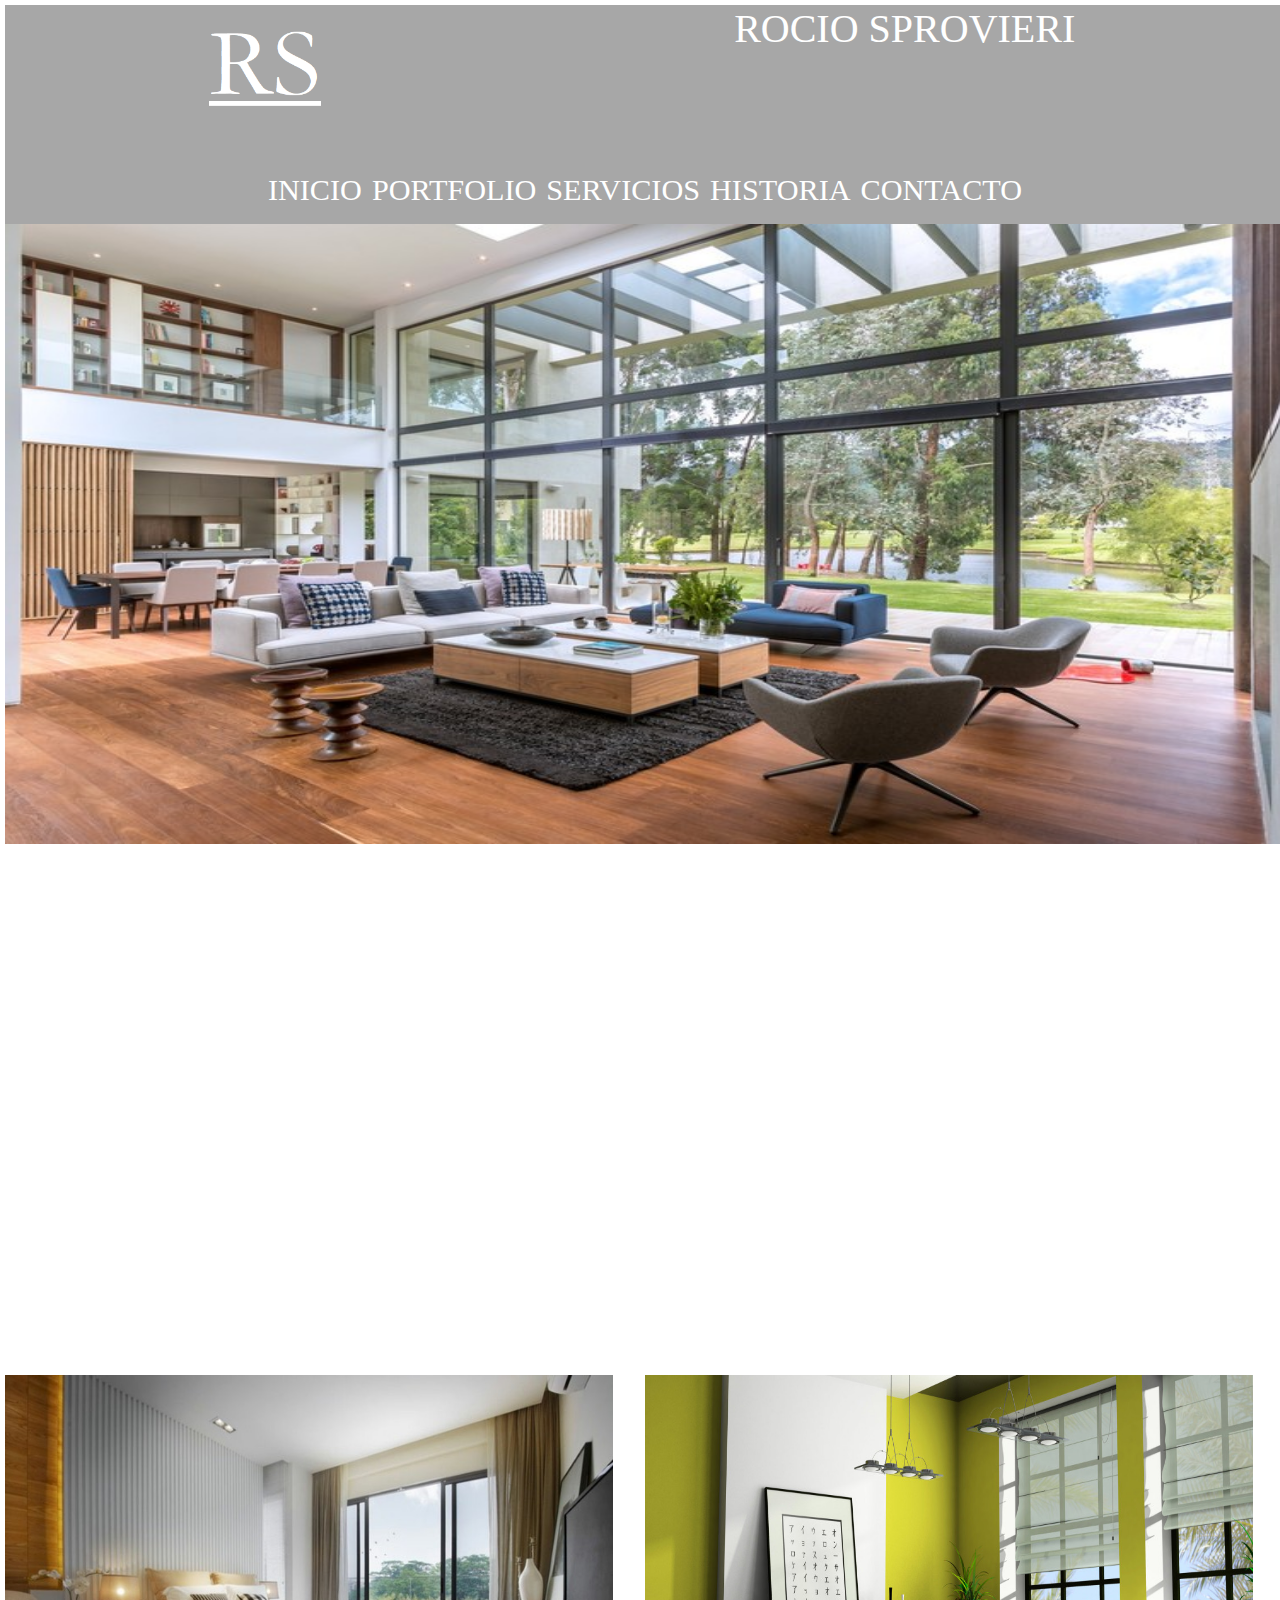
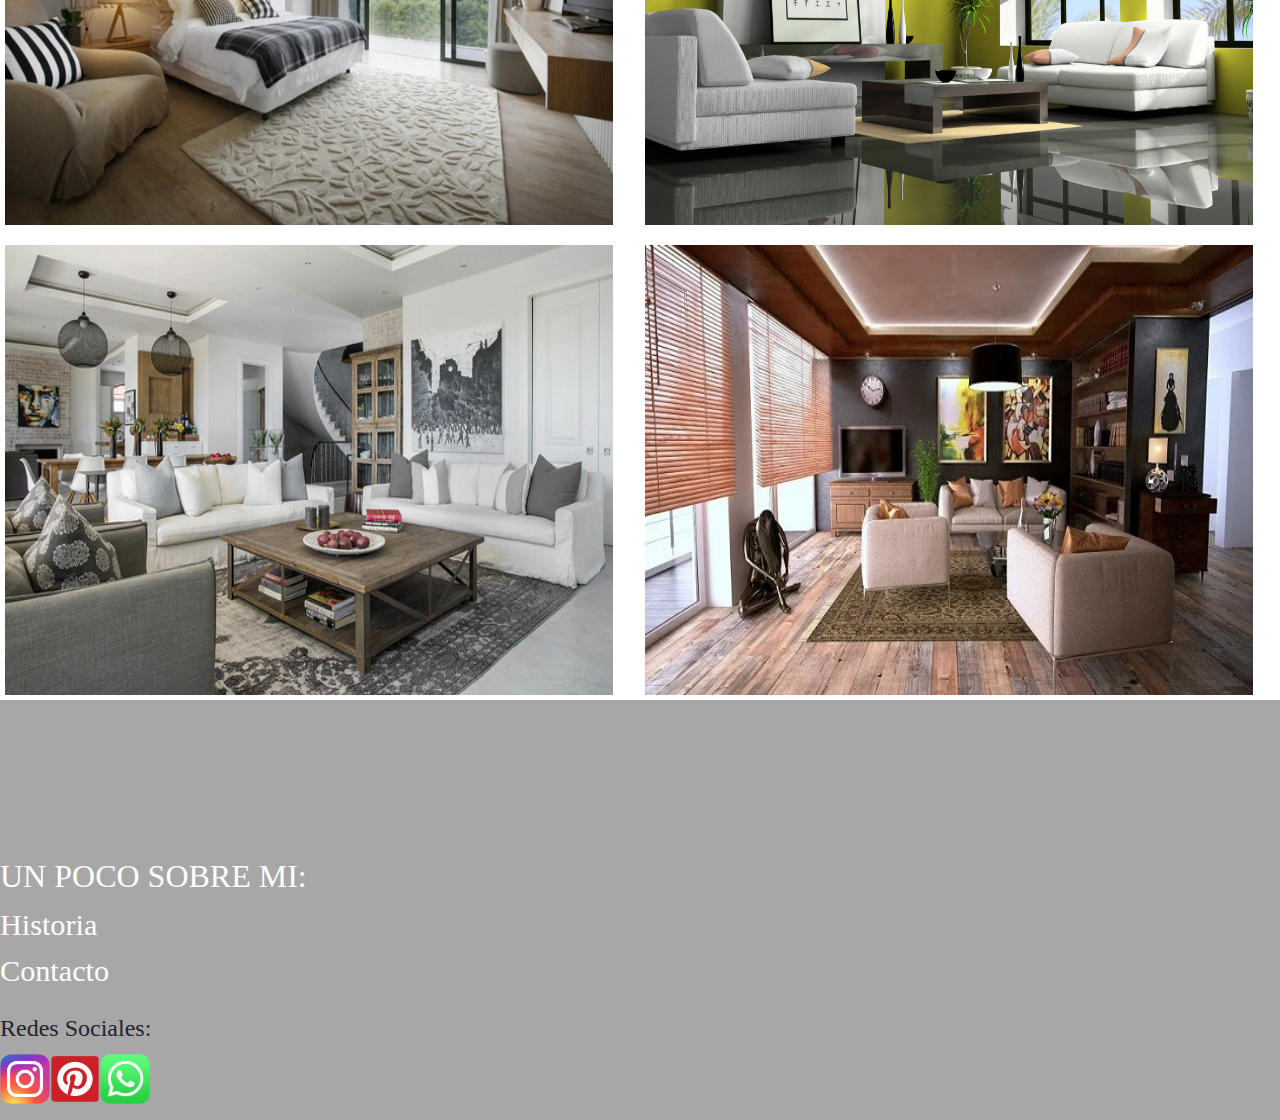
==== index.html @ 81e917f5 "agregue a todas las paginas bootstrap css/js" ====
<!DOCTYPE html>
<html lang="es">
<head>
    <meta charset="UTF-8">
    <meta http-equiv="X-UA-Compatible" content="IE=edge">
    <meta name="viewport" content="width=device-width, initial-scale=1.0">
    <title>Portfolio Rocio</title>
    <link rel="stylesheet" href="css/estilos.css">
    <link rel="stylesheet" href="css/bootstrap.min.css">
    <script src="js/bootstrap.min.js"></script>
</head>
<body>
    <header>
        <nav class="nav">    
            <img class="logo" src="img/LOGOL.png" alt="logo">    
            <h1 class="tipe">ROCIO SPROVIERI</h1>
            <ul class="nav-menu">
                <li class="boton"><a href="index.html" target="_parent">INICIO</a></li>
                <li class="boton"><a href="portfolio.html" target="_parent">PORTFOLIO</a></li>
                <li class="boton"><a href="servicios.html" target="_parent">SERVICIOS</a></li>
                <li class="boton"><a href="yo.html" target="_parent">HISTORIA</a></li>
                <li class="boton"><a href="contacto.html" target="_parent">CONTACTO</a></li>
            </ul>
        </nav>
        <img class="img1" src="img/1ra.jpg" alt="1ra foto">
        <br>
        <iframe class="video" width="560" height="315" src="https://www.youtube.com/embed/4fPJVQ8fsrI?start=60" title="YouTube video player" frameborder="0" 
        allow="accelerometer; autoplay; clipboard-write; encrypted-media; gyroscope; picture-in-picture" allowfullscreen></iframe>
        <section>
            <div class="imagenes">
                <div class="foto1"><img class="fto" src="img/2da.jpg" alt="foto2"></div>
                <div class="foto2"><img class="fto" src="img/3ra.jpg" alt="foto3"></div>
                <div class="foto3"><img class="fto" src="img/4ta.jpg" alt="foto4"></div>
                <div class="foto4"><img class="fto" src="img/5ta.webp" alt="foto5"></div>
            </div>
        </section>
    </header>
    <footer>
        <iframe class="mapa" src="https://www.google.com/maps/embed?pb=!1m18!1m12!1m3!1d3284.7156997148463!2d-58.434461285195816!3d-34.58605956407012!2m3!1f0!2f0!3f0!3m2!1i1024!2i768!4f13.1!3m3!1m2!1s0x95bcc945173b3dd7%3A0xe8a347bb55df550c!2sCoderhouse!5e0!3m2!1ses!2sar!4v1648318679535!5m2!1ses!2sar" width="200" height="200" style="border:0;" 
        allowfullscreen="" loading="lazy" referrerpolicy="no-referrer-when-downgrade"></iframe>
        <div>
            <h2 class="tipe">UN POCO SOBRE MI:</h2>
            <ul class="nav-footer">
                <li><a href="yo.html" target="_parent">Historia</a></li>
                <li><a href="contacto.html" target="_parent">Contacto</a></li>
            </ul>
        </div>
        <div class="field">
            <fieldset>
                <legend>Redes Sociales:</legend>
                <ul class="redes-sociales">
                    <li><a href="https://www.instagram.com/rochisprovieri/?hl=es" target="_blank"><img class="img-redes" src="img/Instagram-logo.webp" alt="Instagram-logo"></a></li>
                    <li><a href="https://ar.pinterest.com/" target="_blank"><img class="img-redes" src="img/Pinterest-Logo.webp" alt="Pinterest-logo"></a></li>
                    <li><a href="https://api.whatsapp.com/send?phone=+4531224099" target="_blank"><img class="img-redes" src="img/WhatsApp-logo.webp" alt="WhatsApp-logo"></a></li>
                </ul>
            </fieldset>
        </div>
    </footer>
</body>
</html>
---- css/estilos.css ----
body{
    /*background-color: #F2F3F4;*/
    background-color: #dcdcdc;
}
header{
    width: 100%;
    height: 100%;
    margin: 5px;
}
.logo{
    width: 150px;
    height: 125px;
    animation-duration: 5s;
    animation-name: titulo;
    animation-iteration-count: initial;
}
.nav{
    display: flex;
    justify-content: space-around;
    /*background-color: #FAE5D3;*/
    background-color: #a7a7a7;
}
ul li a {
    text-decoration: none;
    font-size: 0.80cm;
    color: white;
    font-style: normal;
}
h1{
    font-size: 35px;
    padding: 0 25px;
    line-height: 125px;
    color: white;
    animation-duration: 5s;
    animation-name: titulo;
    animation-iteration-count: initial;
}
@keyframes titulo{
    0%{
        opacity: 0;
    }
    100%{
        opacity: 1;
    }
}
.nav-menu{
    display: flex;
    margin-right: 30px;
    list-style: none;
    font-size: 35px;
    line-height: 50px;
    margin: 35px 5px 5px 5px;
    font-family: Garamond, serif;
    color: white;
    animation-duration: 5s;
    animation-name: titulo;
    animation-iteration-count: initial;
}
.boton{
    font-size: 18px;
    margin: 0 5px;
    line-height: 50px;
    text-transform: uppercase;
}
.img1{
    display: flex;
    justify-content: center;
    width: 100%;
    height: 620px;
}
.imagenes {
    display: grid;
    grid-template-columns: 1fr 1fr;
    grid-template-rows: 1fr 1fr;
    gap: 20px 0px;
    justify-content: center;
}
.foto1 {
    grid-area: 1 / 1 / 2 / 2;
}
.foto2 {
    grid-area: 1 / 2 / 2 / 3;
}
.foto3 {
    grid-area: 2 / 1 / 3 / 2;
}
.foto4 {
    grid-area: 2 / 2 / 3 / 3;
}
.fto{
    width: 95%;
    height: 450px ;
    transition: height 2s;
}
.fto:hover{
    height: 500px;
}
.video{
    position: static;
    width: 100%;
    height: 500px;
}
ul li a:hover{
    color: coral;
}
.tipe, ul li a legend{
    font-family:Garamond, serif;
    color: white;
}
/*-----------------------footer-------------------------------*/
footer{
    /*background-color: #FAE5D3;*/
    background-color: #a7a7a7;
    display:flex;
    justify-content: space-between;
}
.mapa{
    width: 200px;
    height: 150px;
}
.nav-footer{
    list-style: none;
    font-family: Garamond, serif;
}
.redes-sociales{
    display: flex;
    list-style: none;
}
.img-redes{
    width: 50px;
    height: 50px;
}
legend{
    color: white;
    font-size: 30px;
    font-family: garamond, serif;
}
/*----------------------------portfolio--------------------------*/
*{
    margin: 0%;
    padding: 0%;
    box-sizing: border-box;
}
.port{
    display: column;
}
.port1, .port2, .port3, .port4, .port5{
    width: 100%;
    height: 100%;
}
.izquierda{
    display: flex;
    margin: 5px;
}
.derecha{
    display: flex;
    justify-content: start;
    flex-direction: row-reverse;
}
p{
    text-align: center;
    margin: 50px;
}
/*----------------servicios----------------*/
.servic{
    display:grid;
}
.bordes{
    border: 1px solid black;
    margin: 2% 5%;
    width: auto;
    height: auto;
}
.acomodar{
    text-align: center;
    justify-content: center;
    font-family: Garamond, serif;
}

/*---------------yo---------------------*/
.imgro{
    text-align: center;
    margin: 5px 25%;
    height: 600px;
    width: 600px;
}
/*--------------contacto---------------*/
.contac{
    text-align: center;
    font-family: Garamond, serif;
}

/*----------------------------MEDIA------------------------------------*/
@media only screen and (max-width: 1023px){
    body{
        /*background-color: #F2F3F4;*/
        background-color: #dcdcdc;
    }
    header{
        width: 100%;
        height: 100%;
        margin: 5px;
    }
    .logo{
        align-items: center;
        width: 100px;
        height: 100px;
    }
    .nav{
        /*background-color: #FAE5D3;*/
        background-color: #a7a7a7;
        display: flex;
        flex-flow: column;
        align-items: center;
        width: auto;
        height: auto;
    }
    ul li a {
        text-decoration: none;
        font-size: 0.40cm;
    }
    h1{
        font-size: 20px;
    }
    .nav-menu{
        display:flex;
        list-style: none;
        margin: 35px 5px 5px 5px;
    }
    .boton{
        font-size: 18px;
        margin: 0 5px;
        line-height: 50px;
        text-transform: uppercase;
    }
    .img1{
        display: flex;
        justify-content: center;
        width: 100%;
        height: 50%;
    }
    .video{
        width: 95%;
        height: 300px;
    }
    .imagenes {
        display: flex;
        flex-direction: column;
        align-items: center;
    }
    .fto{
        /*margin: 0%;*/
        width: 100%;
        height: 50%;  
    }
    .video{
        position: static;
        width: 100%;
        height: 500px;
    }
    ul li a:hover{
        color: coral;
    }
    .tipe, ul li a legend{
        font-family: helvetica;
    }
    /*-------footer-------*/
    footer{
        /*background-color: #FAE5D3;*/
        background-color: #a7a7a7;
        display:flex;
        flex-direction: column;
        align-items: center;
    }
    .mapa{
        width: 100px;
        height: 75px;
    }
    .nav-footer{
        list-style: none;
        text-align: center;
    }
    .redes-sociales{
        display: flex;
        list-style: none;
        justify-content: center;
    }
    .img-redes{
        width: 50px;
        height: 50px;
    }
    h2{
        font-size: 20px;
        text-align: center;
    }
    .field{
        width: 50%;
    }
    legend{
        font-size: 20px;
    }
    /*----------------portfolio--------------*/
    *{
        margin: 0%;
        padding: 0%;
        box-sizing: border-box;
    }
    .port{
        display: column;
        height: 100%;
        width: 100%;
        padding: 20px;
    }
    .port1, .port2, .port3, .port4, .port5{
        width: 100%;
        height: 300px;
    }
    .izquierda{
        display: block;
        margin: 5px;
    }
    .derecha{
        display: block;
        justify-content: start;
        /*flex-direction: row-reverse;*/
    }
    p{
        text-align: center;
        margin: 50px;
    }
    /*-------------------yo-----------------------*/
    .imgro{
        text-align: center;
        margin: 5px 25%;
        height: 200px;
        width: 200px;
    }
    .bordes{
        border: 1px solid black;
        margin: 2% 5%;
        width: auto;
        height: 550px;
    }
}
@media only screen and (max-width: 400px){
    body{
        /*background-color: #F2F3F4;*/
        background-color: #dcdcdc;
    }
    header{
        width: 100%;
        height: 100%;
        margin: 5px;
    }
    .logo{
        align-items: center;
        width: 100px;
        height: 100px;
    }
    .nav{
        /*background-color: #FAE5D3;*/
        background-color: #a7a7a7;
        display: flex;
        flex-flow: column;
        align-items: center;
        width: auto;
        height: auto;
    }
    ul li a {
        text-decoration: none;
        font-size: 0.40cm;
    }
    h1{
        font-size: 20px;
    }
    .nav-menu{
        display:flex;
        flex-direction: column;
        list-style: none;
        margin: 35px 5px 5px 5px;
    }
    .boton{
        font-size: 18px;
        margin: 0 5px;
        line-height: 50px;
        text-transform: uppercase;
    }
    .img1{
        display: flex;
        justify-content: center;
        width: 100%;
        height: 50%;
    }
    .video{
        width: 95%;
        height: 300px;
    }
    .imagenes {
        display: flex;
        flex-direction: column;
        align-items: center;
    }
    .fto{
        /*margin: 0%;*/
        width: 100%;
        height: 50%;  
    }
    .video{
        position: static;
        width: 100%;
        height: 500px;
    }
    ul li a:hover{
        color: coral;
    }
    .tipe, ul li a legend{
        font-family: helvetica;
    }
    /*-------footer-------*/
    footer{
        /*background-color: #FAE5D3;*/
        background-color: #a7a7a7;
        display:flex;
        flex-direction: column;
    }
    .mapa{
        width: 100px;
        height: 75px;
    }
    .nav-footer{
        list-style: none;
        text-align: center;
    }
    .redes-sociales{
        display: flex;
        list-style: none;
    }
    .img-redes{
        width: 50px;
        height: 50px;
    }
    h2{
        font-size: 20px;
        text-align: center;
    }
    .field{
        width: 50%;
    }
    legend{
        font-size: 20px;
    }
    /*----------------portfolio--------------*/
    *{
        margin: 0%;
        padding: 0%;
        box-sizing: border-box;
    }
    .port{
        display: column;
        height: 100%;
        width: 100%;
        padding: 20px;
    }
    .port1, .port2, .port3, .port4, .port5{
        width: 100%;
        height: 300px;
    }
    .izquierda{
        display: block;
        margin: 5px;
    }
    .derecha{
        display: block;
        justify-content: start;
        /*flex-direction: row-reverse;*/
    }
    p{
        text-align: center;
        margin: 50px;
    }
    /*-------------------yo-----------------------*/
    .imgro{
        text-align: center;
        margin: 5px 25%;
        height: 200px;
        width: 200px;
    }
    .bordes{
        border: 1px solid black;
        margin: 2% 5%;
        width: auto;
        height: 550px;
    }
}
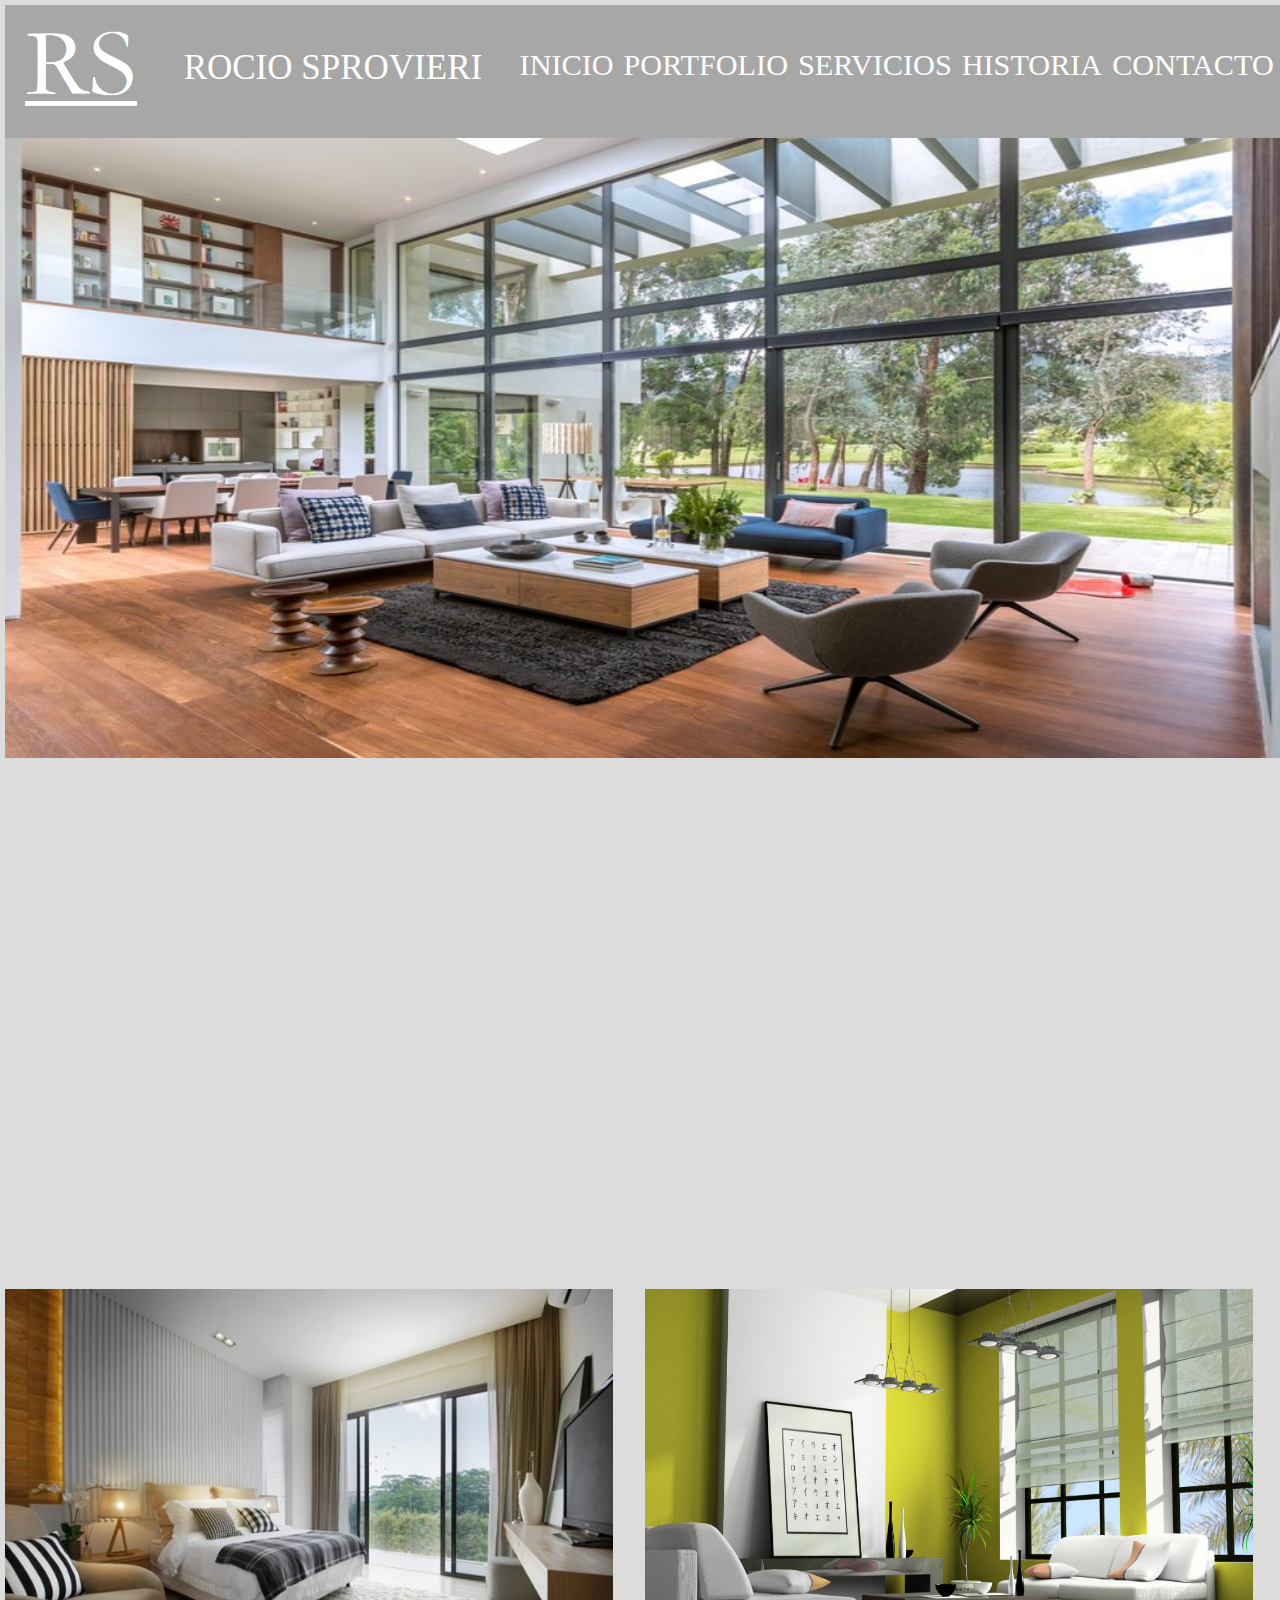
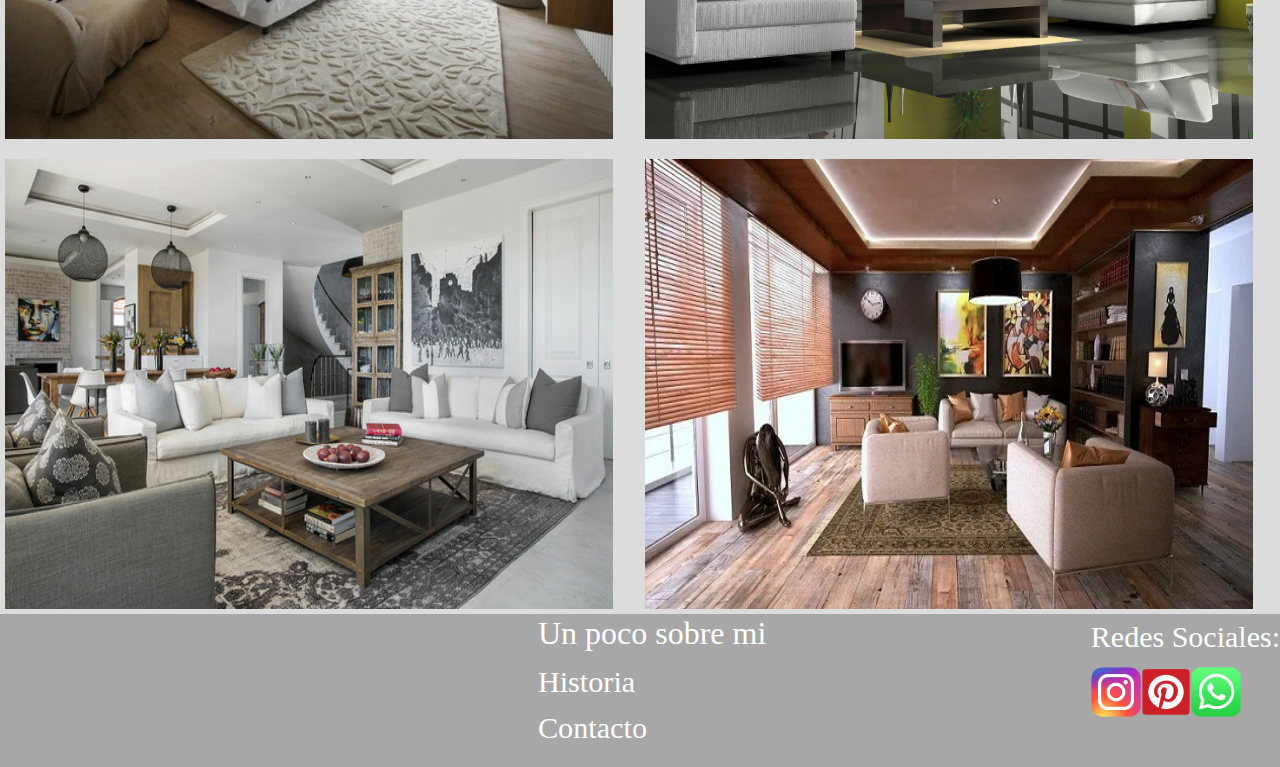
==== commit b70dccbd: "modificaciones necesarias para la 2da entregua" ====
--- a/index.html
+++ b/index.html
@@ -5,9 +5,8 @@
     <meta http-equiv="X-UA-Compatible" content="IE=edge">
     <meta name="viewport" content="width=device-width, initial-scale=1.0">
     <title>Portfolio Rocio</title>
+    <link rel="stylesheet" href="css/bootstrap.min.css">
     <link rel="stylesheet" href="css/estilos.css">
-    <link rel="stylesheet" href="css/bootstrap.min.css">
-    <script src="js/bootstrap.min.js"></script>
 </head>
 <body>
     <header>
@@ -22,30 +21,30 @@
                 <li class="boton"><a href="contacto.html" target="_parent">CONTACTO</a></li>
             </ul>
         </nav>
-        <img class="img1" src="img/1ra.jpg" alt="1ra foto">
+        <img class="img1 img-fluid" src="img/1ra.jpg" alt="1ra foto">
         <br>
         <iframe class="video" width="560" height="315" src="https://www.youtube.com/embed/4fPJVQ8fsrI?start=60" title="YouTube video player" frameborder="0" 
         allow="accelerometer; autoplay; clipboard-write; encrypted-media; gyroscope; picture-in-picture" allowfullscreen></iframe>
         <section>
             <div class="imagenes">
-                <div class="foto1"><img class="fto" src="img/2da.jpg" alt="foto2"></div>
-                <div class="foto2"><img class="fto" src="img/3ra.jpg" alt="foto3"></div>
-                <div class="foto3"><img class="fto" src="img/4ta.jpg" alt="foto4"></div>
-                <div class="foto4"><img class="fto" src="img/5ta.webp" alt="foto5"></div>
+                <div class="foto1 img-fluid"><img class="fto" src="img/2da.jpg" alt="foto2"></div>
+                <div class="foto2 img-fluid"><img class="fto" src="img/3ra.jpg" alt="foto3"></div>
+                <div class="foto3 img-fluid"><img class="fto" src="img/4ta.jpg" alt="foto4"></div>
+                <div class="foto4 img-fluid"><img class="fto" src="img/5ta.webp" alt="foto5"></div>
             </div>
         </section>
     </header>
     <footer>
-        <iframe class="mapa" src="https://www.google.com/maps/embed?pb=!1m18!1m12!1m3!1d3284.7156997148463!2d-58.434461285195816!3d-34.58605956407012!2m3!1f0!2f0!3f0!3m2!1i1024!2i768!4f13.1!3m3!1m2!1s0x95bcc945173b3dd7%3A0xe8a347bb55df550c!2sCoderhouse!5e0!3m2!1ses!2sar!4v1648318679535!5m2!1ses!2sar" width="200" height="200" style="border:0;" 
+        <iframe class="mapa col-sm-2 col-md-2 col-lg-2 col-xl-2" src="https://www.google.com/maps/embed?pb=!1m18!1m12!1m3!1d3284.7156997148463!2d-58.434461285195816!3d-34.58605956407012!2m3!1f0!2f0!3f0!3m2!1i1024!2i768!4f13.1!3m3!1m2!1s0x95bcc945173b3dd7%3A0xe8a347bb55df550c!2sCoderhouse!5e0!3m2!1ses!2sar!4v1648318679535!5m2!1ses!2sar" width="200" height="200" style="border:0;" 
         allowfullscreen="" loading="lazy" referrerpolicy="no-referrer-when-downgrade"></iframe>
         <div>
-            <h2 class="tipe">UN POCO SOBRE MI:</h2>
+            <h2 class="tipe">Un poco sobre mi</h2>
             <ul class="nav-footer">
                 <li><a href="yo.html" target="_parent">Historia</a></li>
                 <li><a href="contacto.html" target="_parent">Contacto</a></li>
             </ul>
         </div>
-        <div class="field">
+        <div>
             <fieldset>
                 <legend>Redes Sociales:</legend>
                 <ul class="redes-sociales">
@@ -56,5 +55,6 @@
             </fieldset>
         </div>
     </footer>
+    <script src="js/bootstrap.min.js"></script>
 </body>
 </html>
--- a/css/estilos.css
+++ b/css/estilos.css
@@ -90,10 +90,10 @@
 .fto{
     width: 95%;
     height: 450px ;
-    transition: height 2s;
+    transition: all ease-out 0.2s;
 }
 .fto:hover{
-    height: 500px;
+    transform: scale(1.05);
 }
 .video{
     position: static;
@@ -269,7 +269,7 @@
         /*background-color: #FAE5D3;*/
         background-color: #a7a7a7;
         display:flex;
-        flex-direction: column;
+        /*flex-direction: column;*/
         align-items: center;
     }
     .mapa{
@@ -421,7 +421,7 @@
         /*background-color: #FAE5D3;*/
         background-color: #a7a7a7;
         display:flex;
-        flex-direction: column;
+        /*flex-direction: column;*/
     }
     .mapa{
         width: 100px;
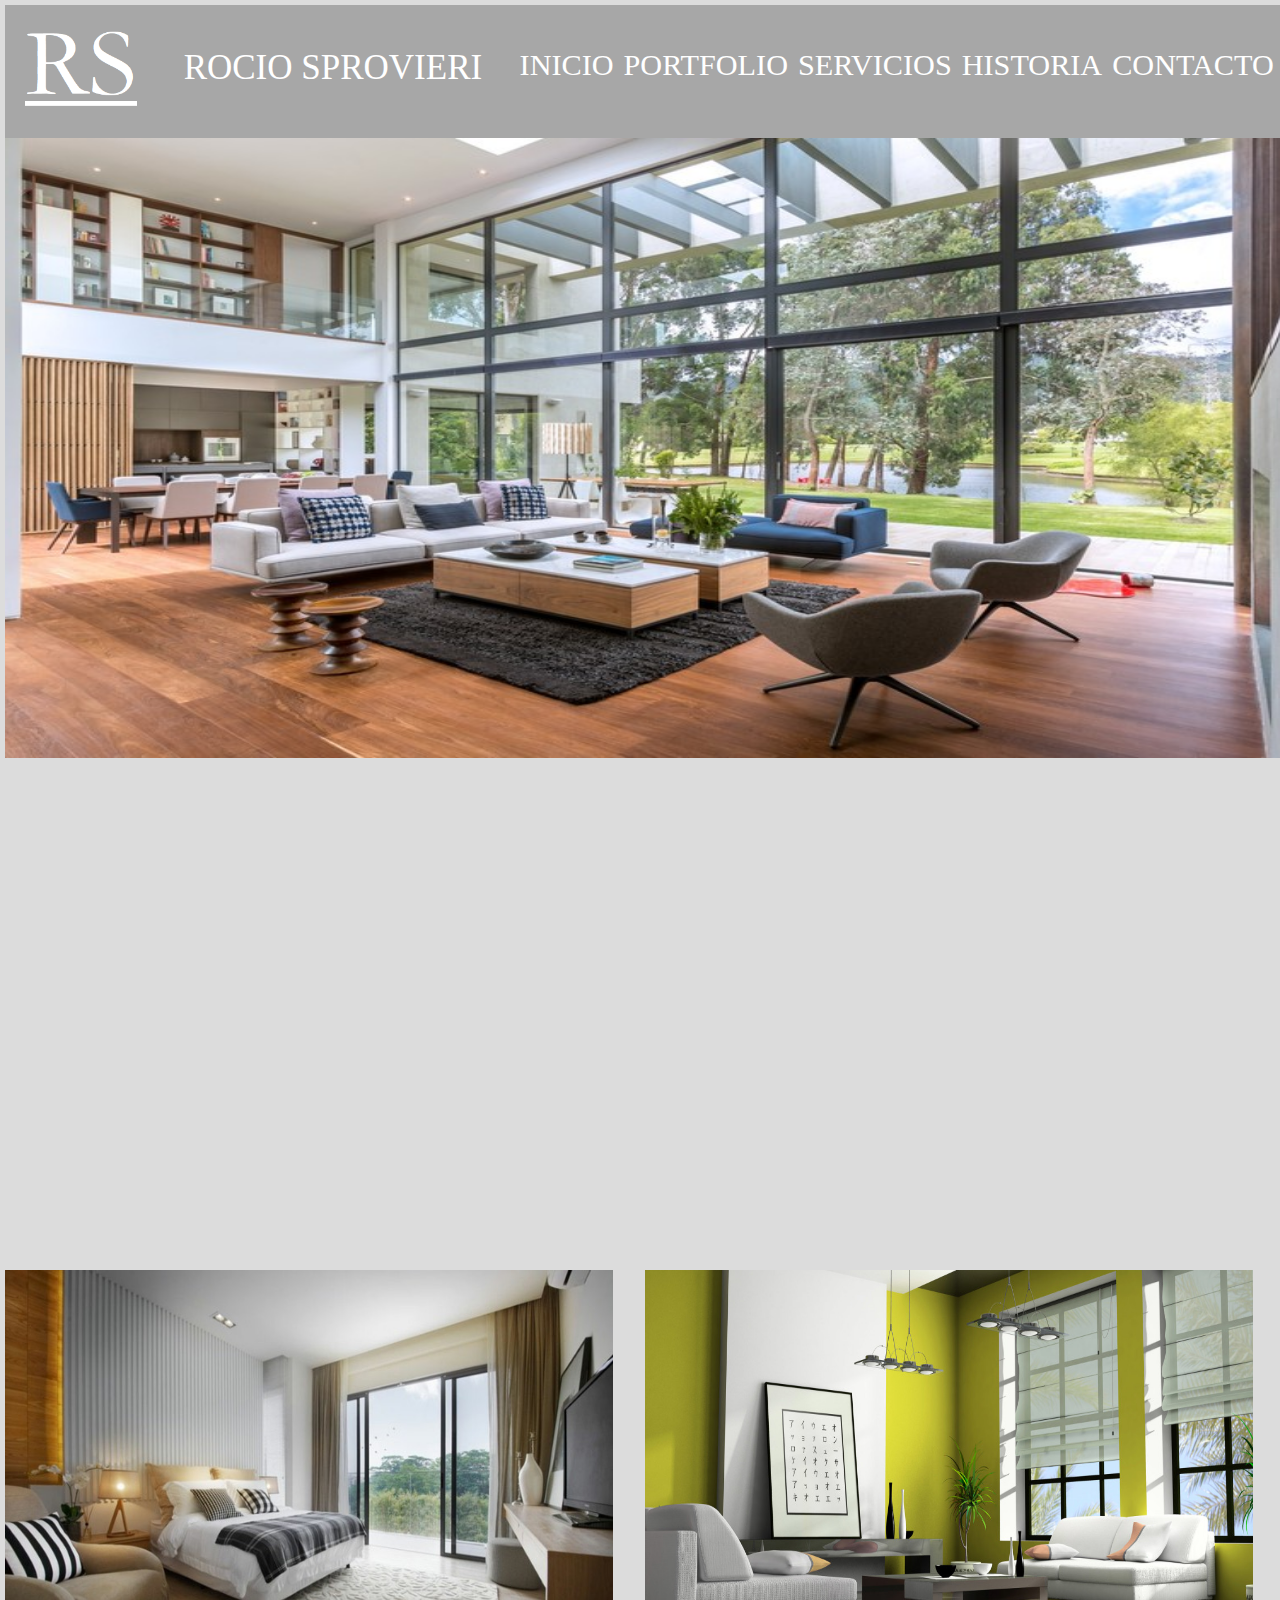
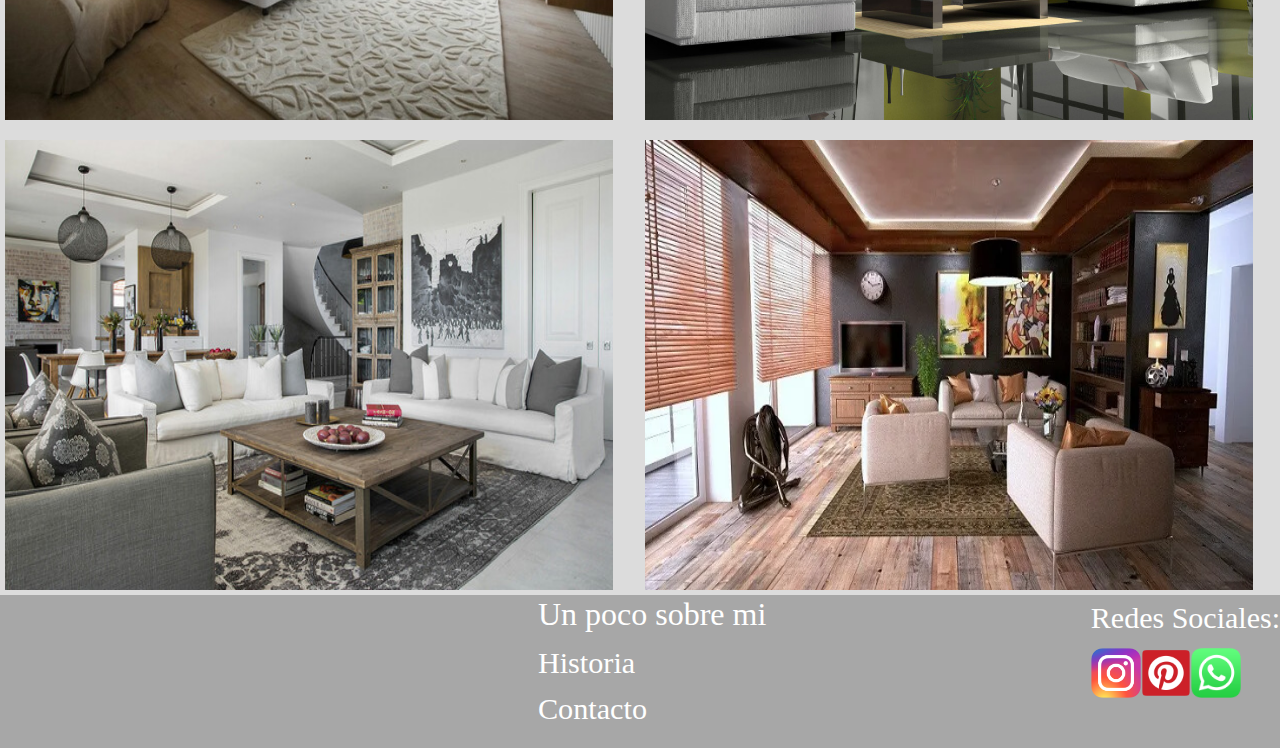
==== commit 268261e5: "separe el header y agregue un main" ====
--- a/index.html
+++ b/index.html
@@ -22,7 +22,8 @@
             </ul>
         </nav>
         <img class="img1 img-fluid" src="img/1ra.jpg" alt="1ra foto">
-        <br>
+    </header>
+    <main>
         <iframe class="video" width="560" height="315" src="https://www.youtube.com/embed/4fPJVQ8fsrI?start=60" title="YouTube video player" frameborder="0" 
         allow="accelerometer; autoplay; clipboard-write; encrypted-media; gyroscope; picture-in-picture" allowfullscreen></iframe>
         <section>
@@ -33,7 +34,7 @@
                 <div class="foto4 img-fluid"><img class="fto" src="img/5ta.webp" alt="foto5"></div>
             </div>
         </section>
-    </header>
+    </main>
     <footer>
         <iframe class="mapa col-sm-2 col-md-2 col-lg-2 col-xl-2" src="https://www.google.com/maps/embed?pb=!1m18!1m12!1m3!1d3284.7156997148463!2d-58.434461285195816!3d-34.58605956407012!2m3!1f0!2f0!3f0!3m2!1i1024!2i768!4f13.1!3m3!1m2!1s0x95bcc945173b3dd7%3A0xe8a347bb55df550c!2sCoderhouse!5e0!3m2!1ses!2sar!4v1648318679535!5m2!1ses!2sar" width="200" height="200" style="border:0;" 
         allowfullscreen="" loading="lazy" referrerpolicy="no-referrer-when-downgrade"></iframe>
--- a/css/estilos.css
+++ b/css/estilos.css
@@ -3,6 +3,11 @@
     background-color: #dcdcdc;
 }
 header{
+    width: 100%;
+    height: 100%;
+    margin: 5px;
+}
+main{
     width: 100%;
     height: 100%;
     margin: 5px;
@@ -103,7 +108,7 @@
 ul li a:hover{
     color: coral;
 }
-.tipe, ul li a legend{
+.tipe, .color, ul li a legend{
     font-family:Garamond, serif;
     color: white;
 }
@@ -144,9 +149,13 @@
 .port{
     display: column;
 }
-.port1, .port2, .port3, .port4, .port5{
+.port1, .port2, .port4, .port5{
     width: 100%;
     height: 100%;
+}
+.port3{
+    width: 60%;
+    height: 60%;
 }
 .izquierda{
     display: flex;
@@ -188,6 +197,9 @@
 .contac{
     text-align: center;
     font-family: Garamond, serif;
+    align-items: center;
+    display: flex;
+    flex-direction: column;
 }
 
 /*----------------------------MEDIA------------------------------------*/
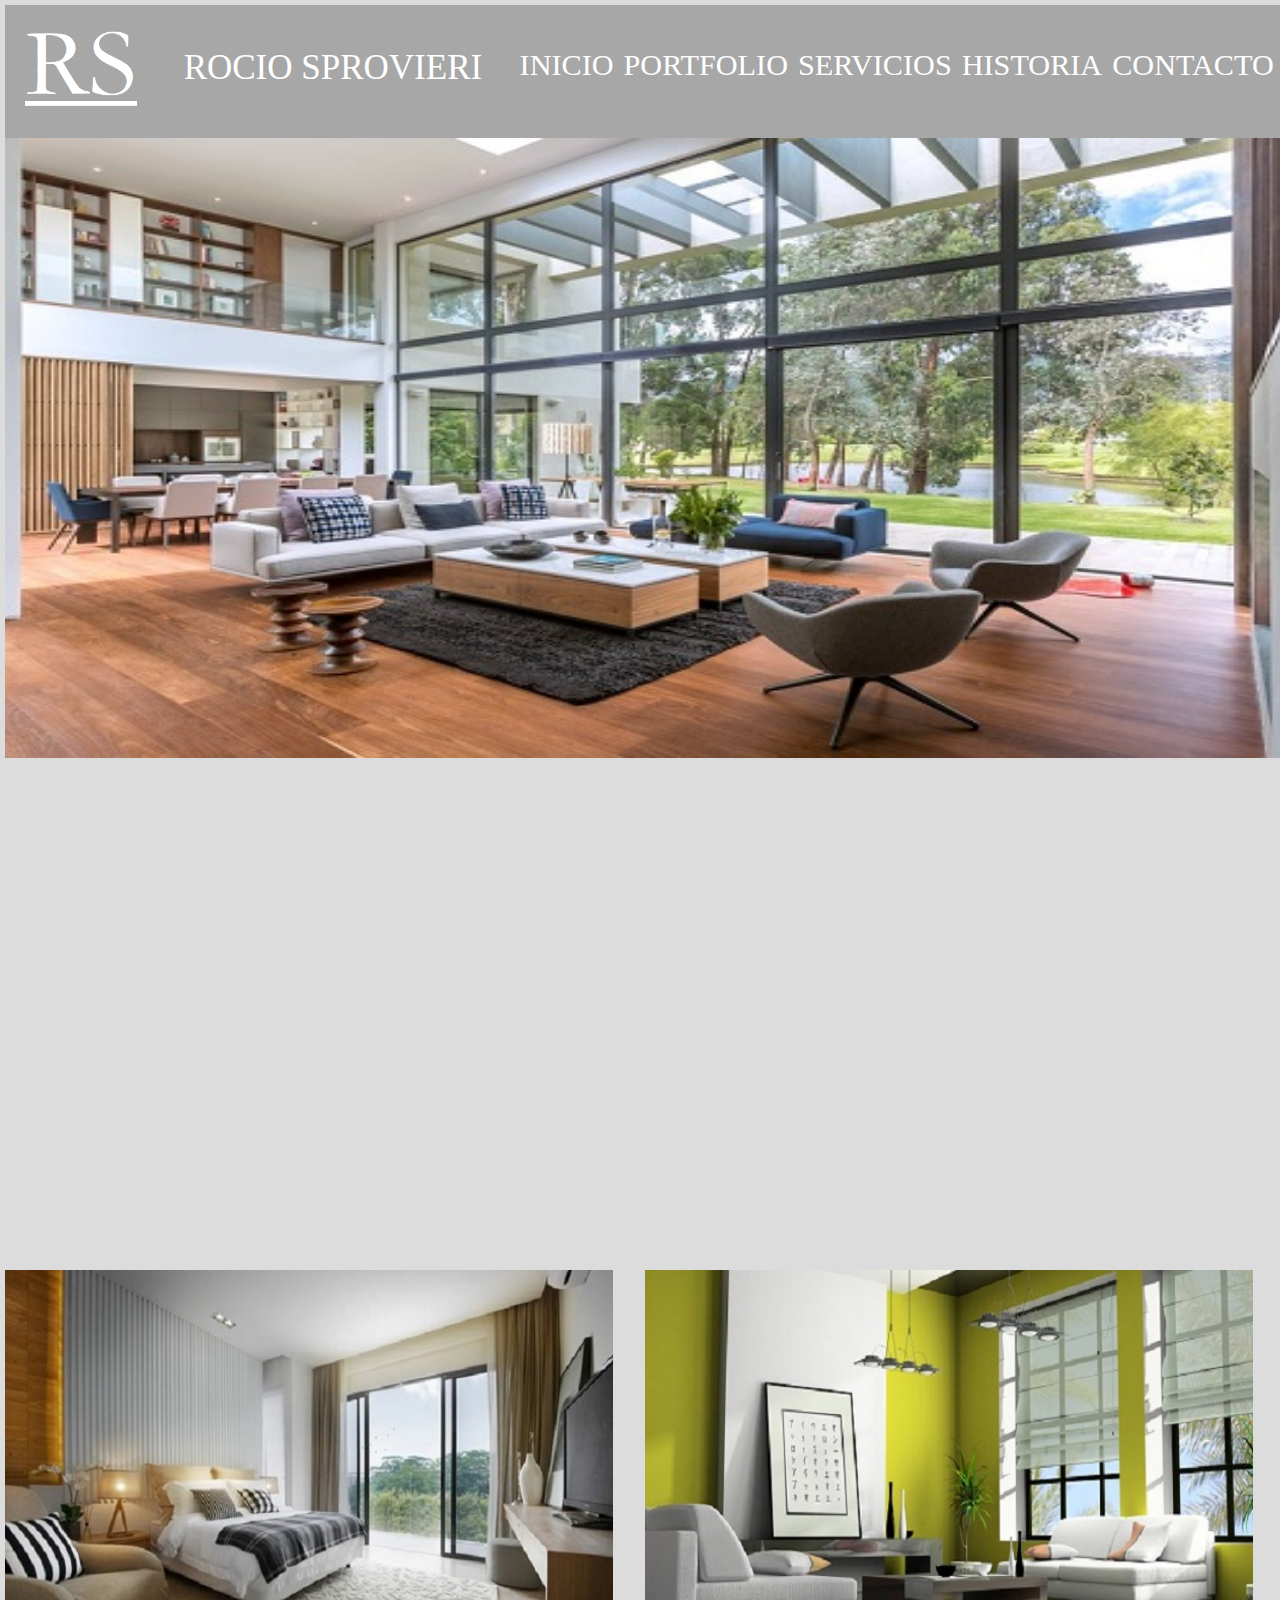
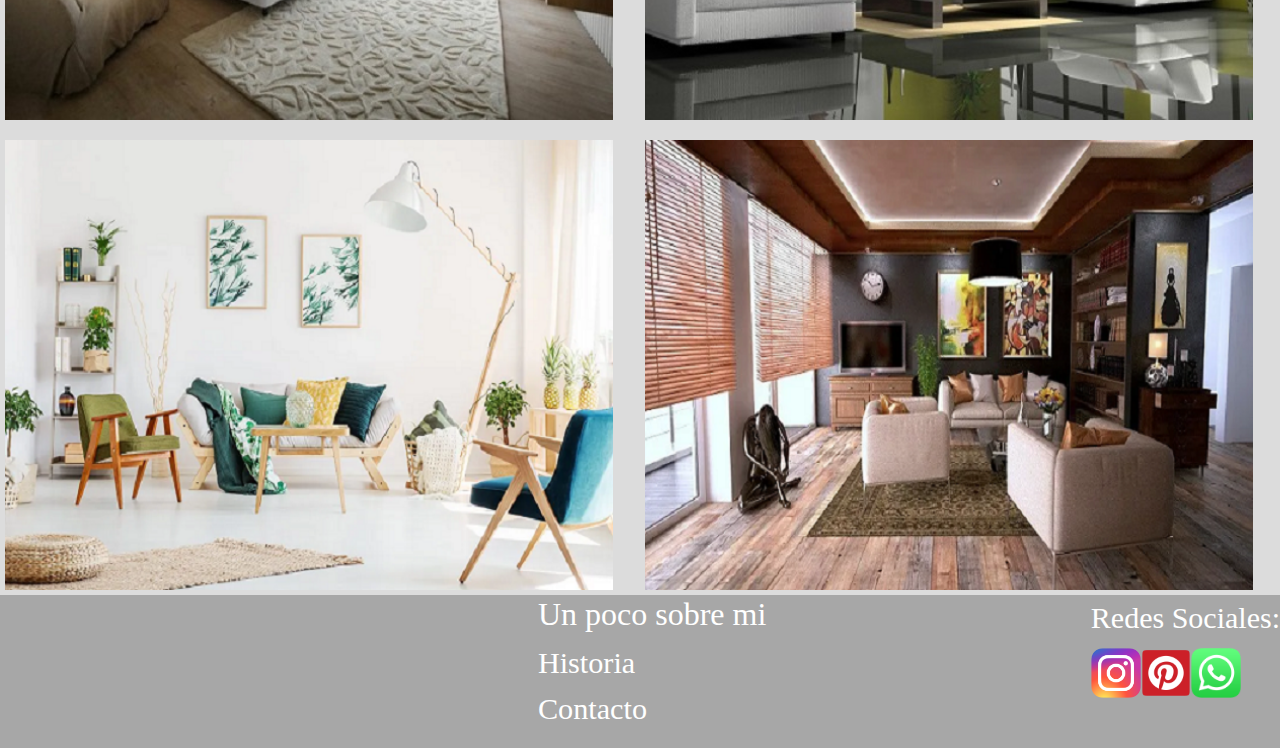
==== commit 71226ad5: "ultimas modificaciones para la entrega final" ====
--- a/index.html
+++ b/index.html
@@ -4,6 +4,9 @@
     <meta charset="UTF-8">
     <meta http-equiv="X-UA-Compatible" content="IE=edge">
     <meta name="viewport" content="width=device-width, initial-scale=1.0">
+    <meta name="description" content="Portfolio de Rocio Sprovieri">
+    <meta name="keywords" content="portfolio, rocio sprovieri, rocio, sprovieri, diseños interiores, diseño, interior">
+    <meta name="author" content="Matias Sprovieri">
     <title>Portfolio Rocio</title>
     <link rel="stylesheet" href="css/bootstrap.min.css">
     <link rel="stylesheet" href="css/estilos.css">
@@ -21,17 +24,17 @@
                 <li class="boton"><a href="contacto.html" target="_parent">CONTACTO</a></li>
             </ul>
         </nav>
-        <img class="img1 img-fluid" src="img/1ra.jpg" alt="1ra foto">
+        <a href="portfolio.html#1rafoto"><img class="img1 img-fluid" src="img/1raaa.jpg" alt="foto living"></a>
     </header>
     <main>
         <iframe class="video" width="560" height="315" src="https://www.youtube.com/embed/4fPJVQ8fsrI?start=60" title="YouTube video player" frameborder="0" 
         allow="accelerometer; autoplay; clipboard-write; encrypted-media; gyroscope; picture-in-picture" allowfullscreen></iframe>
         <section>
             <div class="imagenes">
-                <div class="foto1 img-fluid"><img class="fto" src="img/2da.jpg" alt="foto2"></div>
-                <div class="foto2 img-fluid"><img class="fto" src="img/3ra.jpg" alt="foto3"></div>
-                <div class="foto3 img-fluid"><img class="fto" src="img/4ta.jpg" alt="foto4"></div>
-                <div class="foto4 img-fluid"><img class="fto" src="img/5ta.webp" alt="foto5"></div>
+                <div class="foto1 img-fluid"><a href="portfolio.html#2dafoto"><img class="fto" src="img/2dafoto.jpg" alt="foto habitacion"></a></div>
+                <div class="foto2 img-fluid"><a href="portfolio.html#3rafoto"><img class="fto" src="img/3rafoto.jpg" alt="primera vista entrada"></a></div>
+                <div class="foto3 img-fluid"><a href="portfolio.html#4tafoto"><img class="fto" src="img/4tafoto.png" alt="sala de estar"></a></div>
+                <div class="foto4 img-fluid"><a href="portfolio.html#5tafoto"><img class="fto" src="img/5tafoto.png" alt="sala de estar departamento"></a></div>
             </div>
         </section>
     </main>
--- a/css/estilos.css
+++ b/css/estilos.css
@@ -1,37 +1,43 @@
-body{
+body {
     /*background-color: #F2F3F4;*/
     background-color: #dcdcdc;
 }
-header{
+
+header {
     width: 100%;
     height: 100%;
     margin: 5px;
 }
-main{
+
+main {
     width: 100%;
     height: 100%;
     margin: 5px;
 }
-.logo{
+
+.logo {
     width: 150px;
     height: 125px;
     animation-duration: 5s;
     animation-name: titulo;
     animation-iteration-count: initial;
 }
-.nav{
+
+.nav {
     display: flex;
     justify-content: space-around;
     /*background-color: #FAE5D3;*/
     background-color: #a7a7a7;
 }
+
 ul li a {
     text-decoration: none;
-    font-size: 0.80cm;
+    font-size: 0.8cm;
     color: white;
     font-style: normal;
 }
-h1{
+
+h1 {
     font-size: 35px;
     padding: 0 25px;
     line-height: 125px;
@@ -40,15 +46,16 @@
     animation-name: titulo;
     animation-iteration-count: initial;
 }
-@keyframes titulo{
-    0%{
+
+@keyframes titulo {
+    0% {
         opacity: 0;
     }
-    100%{
+    100% {
         opacity: 1;
     }
 }
-.nav-menu{
+.nav-menu {
     display: flex;
     margin-right: 30px;
     list-style: none;
@@ -61,18 +68,21 @@
     animation-name: titulo;
     animation-iteration-count: initial;
 }
-.boton{
+
+.boton {
     font-size: 18px;
     margin: 0 5px;
     line-height: 50px;
     text-transform: uppercase;
 }
-.img1{
+
+.img1 {
     display: flex;
     justify-content: center;
     width: 100%;
     height: 620px;
 }
+
 .imagenes {
     display: grid;
     grid-template-columns: 1fr 1fr;
@@ -80,121 +90,150 @@
     gap: 20px 0px;
     justify-content: center;
 }
+
 .foto1 {
-    grid-area: 1 / 1 / 2 / 2;
-}
+    grid-area: 1/1/2/2;
+}
+
 .foto2 {
-    grid-area: 1 / 2 / 2 / 3;
-}
+    grid-area: 1/2/2/3;
+}
+
 .foto3 {
-    grid-area: 2 / 1 / 3 / 2;
-}
+    grid-area: 2/1/3/2;
+}
+
 .foto4 {
-    grid-area: 2 / 2 / 3 / 3;
-}
-.fto{
+    grid-area: 2/2/3/3;
+}
+
+.fto {
     width: 95%;
-    height: 450px ;
+    height: 450px;
     transition: all ease-out 0.2s;
 }
-.fto:hover{
+
+.fto:hover {
     transform: scale(1.05);
 }
-.video{
+
+.video {
     position: static;
     width: 100%;
     height: 500px;
 }
-ul li a:hover{
+
+ul li a:hover {
     color: coral;
 }
-.tipe, .color, ul li a legend{
-    font-family:Garamond, serif;
+
+.tipe, .color, ul li a legend {
+    font-family: Garamond, serif;
     color: white;
 }
+
 /*-----------------------footer-------------------------------*/
-footer{
+footer {
     /*background-color: #FAE5D3;*/
     background-color: #a7a7a7;
-    display:flex;
+    display: flex;
     justify-content: space-between;
 }
-.mapa{
+
+.mapa {
     width: 200px;
     height: 150px;
 }
-.nav-footer{
+
+.nav-footer {
     list-style: none;
     font-family: Garamond, serif;
 }
-.redes-sociales{
+
+.redes-sociales {
     display: flex;
     list-style: none;
 }
-.img-redes{
+
+.img-redes {
     width: 50px;
     height: 50px;
 }
-legend{
+
+legend {
     color: white;
     font-size: 30px;
     font-family: garamond, serif;
 }
+
 /*----------------------------portfolio--------------------------*/
-*{
+* {
     margin: 0%;
     padding: 0%;
     box-sizing: border-box;
 }
-.port{
+
+.port {
     display: column;
 }
-.port1, .port2, .port4, .port5{
+
+.port1, .port2, .port4, .port5 {
     width: 100%;
     height: 100%;
 }
-.port3{
+
+.port3 {
     width: 60%;
     height: 60%;
 }
-.izquierda{
+
+.izquierda {
     display: flex;
     margin: 5px;
 }
-.derecha{
+
+.derecha {
     display: flex;
     justify-content: start;
     flex-direction: row-reverse;
 }
-p{
+
+p {
     text-align: center;
     margin: 50px;
 }
+
 /*----------------servicios----------------*/
-.servic{
-    display:grid;
-}
-.bordes{
+.servic {
+    display: grid;
+}
+
+.bordes {
     border: 1px solid black;
     margin: 2% 5%;
     width: auto;
     height: auto;
 }
-.acomodar{
+
+.acomodar, .acomodar--nuevo {
     text-align: center;
     justify-content: center;
     font-family: Garamond, serif;
 }
+.acomodar--nuevo{
+    background-color: #a7a7a7;
+}
 
 /*---------------yo---------------------*/
-.imgro{
+.imgro {
     text-align: center;
     margin: 5px 25%;
     height: 600px;
     width: 600px;
 }
+
 /*--------------contacto---------------*/
-.contac{
+.contac {
     text-align: center;
     font-family: Garamond, serif;
     align-items: center;
@@ -203,22 +242,25 @@
 }
 
 /*----------------------------MEDIA------------------------------------*/
-@media only screen and (max-width: 1023px){
-    body{
+@media only screen and (max-width: 1023px) {
+    body {
         /*background-color: #F2F3F4;*/
         background-color: #dcdcdc;
     }
-    header{
+
+    header {
         width: 100%;
         height: 100%;
         margin: 5px;
     }
-    .logo{
+
+    .logo {
         align-items: center;
         width: 100px;
         height: 100px;
     }
-    .nav{
+
+    .nav {
         /*background-color: #FAE5D3;*/
         background-color: #a7a7a7;
         display: flex;
@@ -227,149 +269,183 @@
         width: auto;
         height: auto;
     }
+
     ul li a {
         text-decoration: none;
-        font-size: 0.40cm;
-    }
-    h1{
+        font-size: 0.4cm;
+    }
+
+    h1 {
         font-size: 20px;
     }
-    .nav-menu{
-        display:flex;
+
+    .nav-menu {
+        display: flex;
         list-style: none;
         margin: 35px 5px 5px 5px;
     }
-    .boton{
+
+    .boton {
         font-size: 18px;
         margin: 0 5px;
         line-height: 50px;
         text-transform: uppercase;
     }
-    .img1{
+
+    .img1 {
         display: flex;
         justify-content: center;
         width: 100%;
         height: 50%;
     }
-    .video{
+
+    .video {
         width: 95%;
         height: 300px;
     }
+
     .imagenes {
         display: flex;
         flex-direction: column;
         align-items: center;
     }
-    .fto{
+
+    .fto {
         /*margin: 0%;*/
         width: 100%;
-        height: 50%;  
-    }
-    .video{
+        height: 50%;
+    }
+
+    .video {
         position: static;
         width: 100%;
         height: 500px;
     }
-    ul li a:hover{
+
+    ul li a:hover {
         color: coral;
     }
-    .tipe, ul li a legend{
+
+    .tipe, ul li a legend {
         font-family: helvetica;
     }
+
     /*-------footer-------*/
-    footer{
+    footer {
         /*background-color: #FAE5D3;*/
         background-color: #a7a7a7;
-        display:flex;
+        display: flex;
         /*flex-direction: column;*/
         align-items: center;
     }
-    .mapa{
+
+    .mapa {
         width: 100px;
         height: 75px;
     }
-    .nav-footer{
+
+    .nav-footer {
         list-style: none;
         text-align: center;
     }
-    .redes-sociales{
+
+    .redes-sociales {
         display: flex;
         list-style: none;
         justify-content: center;
     }
-    .img-redes{
+
+    .img-redes {
         width: 50px;
         height: 50px;
     }
-    h2{
+
+    h2 {
         font-size: 20px;
         text-align: center;
     }
-    .field{
+
+    .field {
         width: 50%;
     }
-    legend{
+
+    legend {
         font-size: 20px;
     }
+
     /*----------------portfolio--------------*/
-    *{
+    * {
         margin: 0%;
         padding: 0%;
         box-sizing: border-box;
     }
-    .port{
+
+    .port {
         display: column;
         height: 100%;
         width: 100%;
         padding: 20px;
     }
-    .port1, .port2, .port3, .port4, .port5{
+
+    .port1, .port2, .port3, .port4, .port5 {
         width: 100%;
         height: 300px;
     }
-    .izquierda{
+
+    .izquierda {
         display: block;
         margin: 5px;
     }
-    .derecha{
+
+    .derecha {
         display: block;
         justify-content: start;
         /*flex-direction: row-reverse;*/
     }
-    p{
+
+    p {
         text-align: center;
         margin: 50px;
     }
+
     /*-------------------yo-----------------------*/
-    .imgro{
+    .imgro {
         text-align: center;
         margin: 5px 25%;
         height: 200px;
         width: 200px;
     }
-    .bordes{
+
+    .servic {
+        height: 100%;
+    }
+
+    .bordes {
         border: 1px solid black;
         margin: 2% 5%;
         width: auto;
-        height: 550px;
-    }
-}
-@media only screen and (max-width: 400px){
-    body{
+        height: 650px;
+    }
+    }
+    @media only screen and (max-width: 400px) {
+    body {
         /*background-color: #F2F3F4;*/
         background-color: #dcdcdc;
     }
-    header{
+
+    header {
         width: 100%;
         height: 100%;
         margin: 5px;
     }
-    .logo{
+
+    .logo {
         align-items: center;
         width: 100px;
         height: 100px;
     }
-    .nav{
+
+    .nav {
         /*background-color: #FAE5D3;*/
         background-color: #a7a7a7;
         display: flex;
@@ -378,129 +454,158 @@
         width: auto;
         height: auto;
     }
+
     ul li a {
         text-decoration: none;
-        font-size: 0.40cm;
-    }
-    h1{
+        font-size: 0.4cm;
+    }
+
+    h1 {
         font-size: 20px;
     }
-    .nav-menu{
-        display:flex;
+
+    .nav-menu {
+        display: flex;
         flex-direction: column;
         list-style: none;
         margin: 35px 5px 5px 5px;
     }
-    .boton{
+
+    .boton {
         font-size: 18px;
         margin: 0 5px;
         line-height: 50px;
         text-transform: uppercase;
     }
-    .img1{
+
+    .img1 {
         display: flex;
         justify-content: center;
         width: 100%;
         height: 50%;
     }
-    .video{
+
+    .video {
         width: 95%;
         height: 300px;
     }
+
     .imagenes {
         display: flex;
         flex-direction: column;
         align-items: center;
     }
-    .fto{
+
+    .fto {
         /*margin: 0%;*/
         width: 100%;
-        height: 50%;  
-    }
-    .video{
+        height: 50%;
+    }
+
+    .video {
         position: static;
         width: 100%;
         height: 500px;
     }
-    ul li a:hover{
+
+    ul li a:hover {
         color: coral;
     }
-    .tipe, ul li a legend{
+
+    .tipe, ul li a legend {
         font-family: helvetica;
     }
+
     /*-------footer-------*/
-    footer{
+    footer {
         /*background-color: #FAE5D3;*/
         background-color: #a7a7a7;
-        display:flex;
+        display: flex;
         /*flex-direction: column;*/
     }
-    .mapa{
+
+    .mapa {
         width: 100px;
         height: 75px;
     }
-    .nav-footer{
+
+    .nav-footer {
         list-style: none;
         text-align: center;
     }
-    .redes-sociales{
+
+    .redes-sociales {
         display: flex;
         list-style: none;
     }
-    .img-redes{
+
+    .img-redes {
         width: 50px;
         height: 50px;
     }
-    h2{
+
+    h2 {
         font-size: 20px;
         text-align: center;
     }
-    .field{
+
+    .field {
         width: 50%;
     }
-    legend{
+
+    legend {
         font-size: 20px;
     }
+
     /*----------------portfolio--------------*/
-    *{
+    * {
         margin: 0%;
         padding: 0%;
         box-sizing: border-box;
     }
-    .port{
+
+    .port {
         display: column;
         height: 100%;
         width: 100%;
         padding: 20px;
     }
-    .port1, .port2, .port3, .port4, .port5{
+
+    .port1, .port2, .port3, .port4, .port5 {
         width: 100%;
         height: 300px;
     }
-    .izquierda{
+
+    .izquierda {
         display: block;
         margin: 5px;
     }
-    .derecha{
+
+    .derecha {
         display: block;
         justify-content: start;
         /*flex-direction: row-reverse;*/
     }
-    p{
+
+    p {
         text-align: center;
         margin: 50px;
     }
+
     /*-------------------yo-----------------------*/
-    .imgro{
+    .imgro {
         text-align: center;
         margin: 5px 25%;
         height: 200px;
         width: 200px;
     }
-    .bordes{
+
+    .bordes {
         border: 1px solid black;
         margin: 2% 5%;
         width: auto;
-        height: 550px;
-    }
-}+        height: 700px;
+    }
+}
+
+/*# sourceMappingURL=estilos.css.map */
